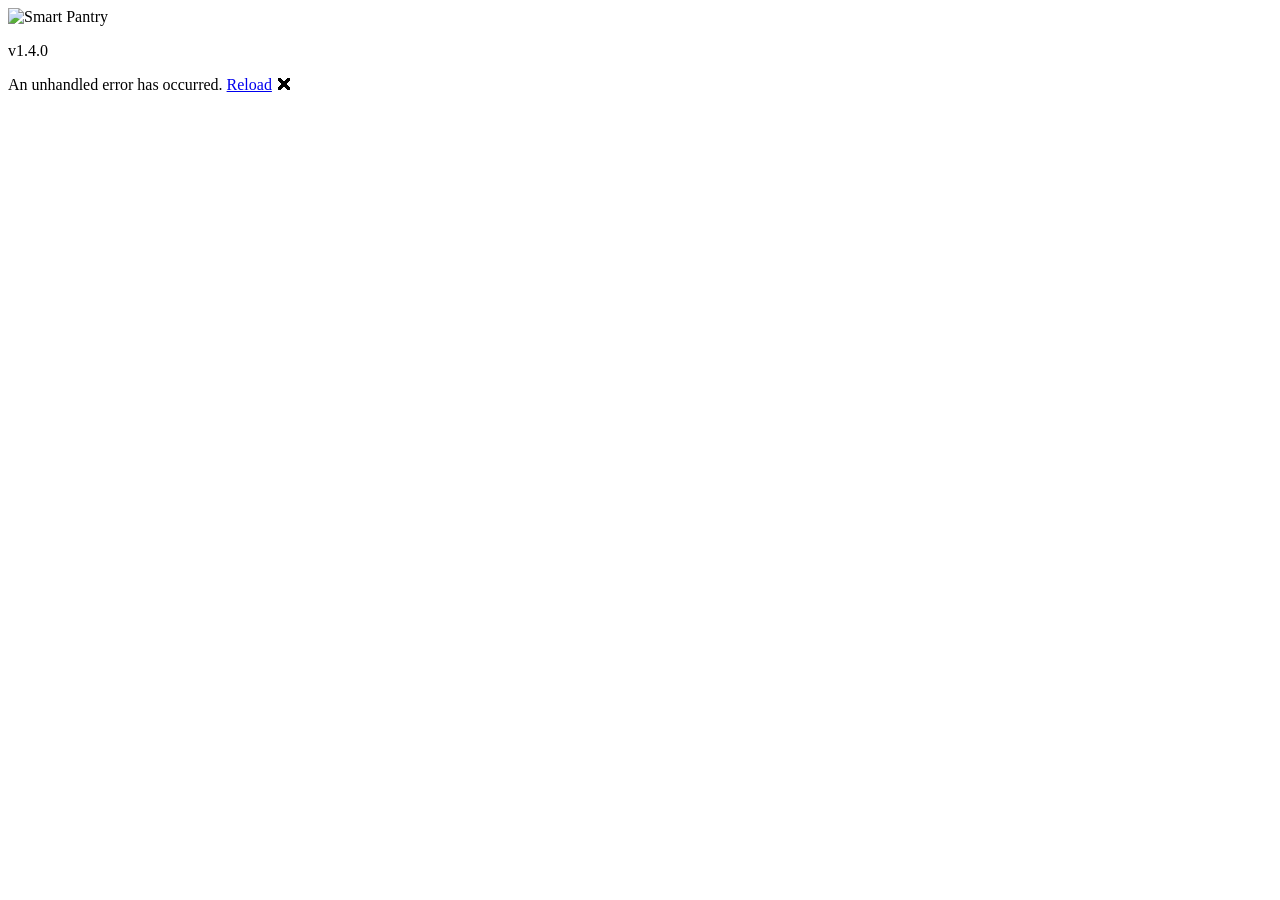
==== src/Client/wwwroot/index.html @ 6e3c871b "chore(release): v1.4.0 — version bump, changelog" ====
<!DOCTYPE html>
<html lang="en">

<head>
    <meta charset="utf-8" />
    <meta name="viewport" content="width=device-width, initial-scale=1.0, viewport-fit=cover" />
    <meta name="color-scheme" content="light dark" />
    <meta name="theme-color" media="(prefers-color-scheme: light)" content="#fafafa" />
    <meta name="theme-color" media="(prefers-color-scheme: dark)" content="#000000" />
    <meta name="mobile-web-app-capable" content="yes" />
    <meta name="apple-mobile-web-app-capable" content="yes" />
    <meta name="apple-mobile-web-app-status-bar-style" content="black-translucent" />
    <meta name="apple-mobile-web-app-title" content="Smart Pantry" />
    <title>Smart Pantry</title>
    <base href="/" />
    <link rel="preload" id="webassembly" />
    <link rel="stylesheet" href="css/app.css" />
    <link rel="stylesheet" href="css/tailwind.min.css" />
    <link rel="stylesheet" href="_content/BlazorBlueprint.Components/blazorblueprint.css" />
    <link rel="stylesheet" href="Client.styles.css" />
    <link rel="manifest" href="manifest.webmanifest" />
    <link rel="icon" type="image/png" href="favicon-96x96.png" sizes="96x96" />
    <link rel="icon" type="image/svg+xml" href="favicon.svg" />
    <link rel="shortcut icon" href="favicon.ico" />
    <link rel="apple-touch-icon" sizes="180x180" href="apple-touch-icon.png" />
    <link rel="apple-touch-icon" sizes="512x512" href="icon-512.png" />
    <link rel="apple-touch-icon" sizes="192x192" href="icon-192.png" />
    <script type="importmap"></script>
    <script src="_content/BlazorBlueprint.Components/js/theme-init.js"></script>
</head>

<body>
    <div id="app">
        <div class="relative min-h-dvh flex flex-col items-center justify-center">
            <div class="flex flex-col items-center justify-center h-full w-full">
                <img src="icon-192.png" alt="Smart Pantry" class="w-20 h-20 rounded-xl mb-4" />
                <div class="loading-progress-text text-center text-muted-foreground text-sm"></div>
            </div>
            <p class="absolute bottom-4 text-xs text-muted-foreground">v1.4.0</p>
        </div>
    </div>

    <div id="blazor-error-ui">
        An unhandled error has occurred.
        <a href="." class="reload">Reload</a>
        <span class="dismiss">🗙</span>
    </div>
    <script src="_content/Bit.Butil/bit-butil.js"></script>
    <script src="_framework/blazor.webassembly.js"></script>
    <script>navigator.serviceWorker.register('service-worker.js', { updateViaCache: 'none' });</script>
</body>

</html>
---- src/Client/wwwroot/css/app.css ----
h1:focus {
    outline: none;
}

.valid.modified:not([type=checkbox]) {
    outline: 1px solid #26b050;
}

.invalid {
    outline: 1px solid red;
}

.validation-message {
    color: red;
}

#blazor-error-ui {
    color-scheme: light only;
    background: lightyellow;
    bottom: 0;
    box-shadow: 0 -1px 2px rgba(0, 0, 0, 0.2);
    box-sizing: border-box;
    display: none;
    left: 0;
    padding: 0.6rem 1.25rem 0.7rem 1.25rem;
    position: fixed;
    width: 100%;
    z-index: 1000;
}

#blazor-error-ui .dismiss {
    cursor: pointer;
    position: absolute;
    right: 0.75rem;
    top: 0.5rem;
}

.blazor-error-boundary {
    background: url([data-uri]) no-repeat 1rem/1.8rem, #b32121;
    padding: 1rem 1rem 1rem 3.7rem;
    color: white;
}

.blazor-error-boundary::after {
    content: "An error has occurred."
}

.loading-progress {
    position: absolute;
    display: block;
    width: 8rem;
    height: 8rem;
    inset: 20vh 0 auto 0;
    margin: 0 auto 0 auto;
}

.loading-progress circle {
    fill: none;
    stroke: #e0e0e0;
    stroke-width: 0.6rem;
    transform-origin: 50% 50%;
    transform: rotate(-90deg);
}

.loading-progress circle:last-child {
    stroke: #1b6ec2;
    stroke-dasharray: calc(3.141 * var(--blazor-load-percentage, 0%) * 0.8), 500%;
    transition: stroke-dasharray 0.05s ease-in-out;
}


.loading-progress-text:after {
    content: var(--blazor-load-percentage-text, "Loading");
}

/* The sheet handle row starts a drag anywhere along its width.
   This must live in global CSS: Blazor scopes component stylesheets to their
   own component's markup. Interactive children are excluded in JS, so buttons
   and fields keep working. */
[data-sheet-drag] {
    touch-action: none;
    cursor: grab;
    user-select: none;
    -webkit-user-select: none;
}
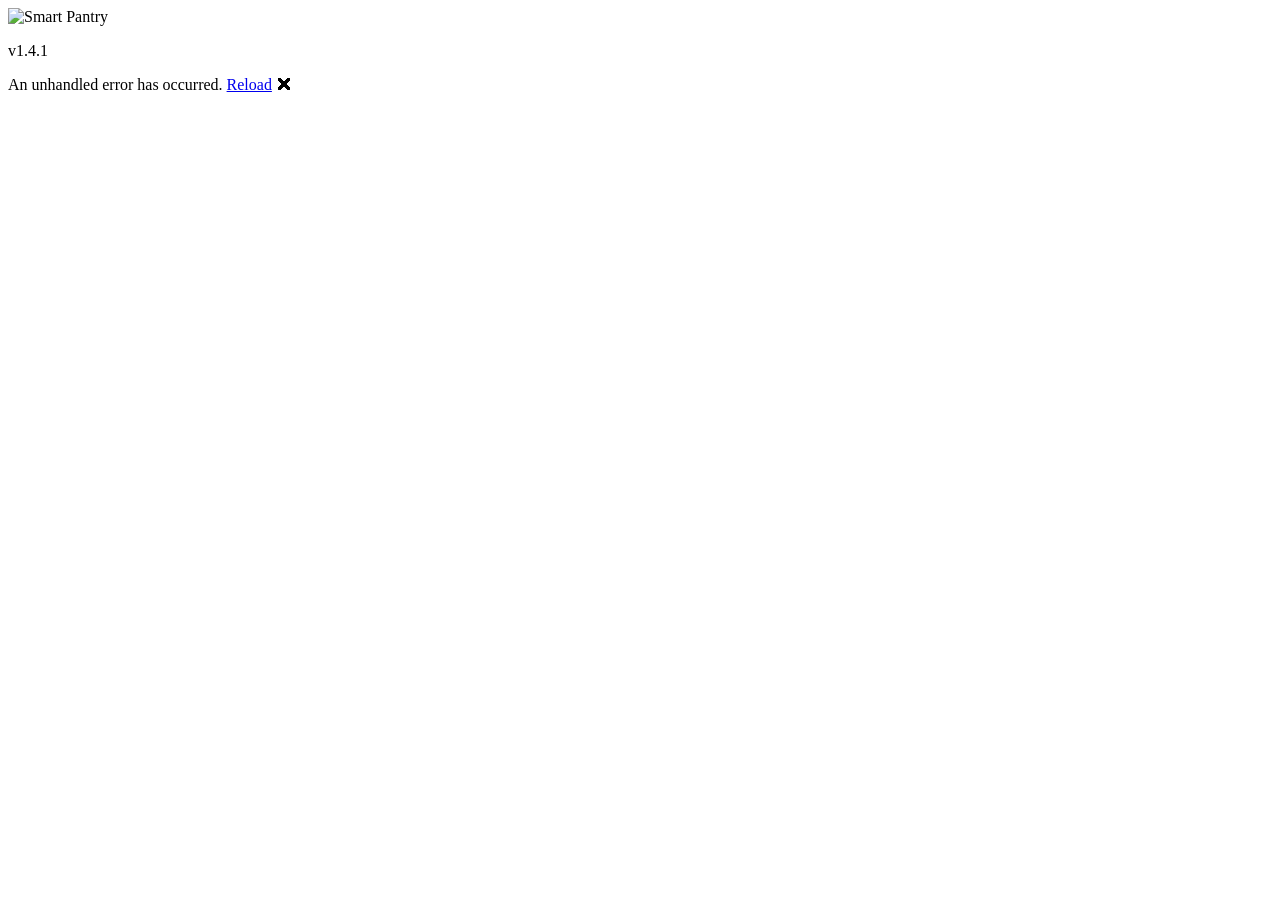
==== commit 74a28deb: "chore(release): splash version, changelog and version 1.4.1" ====
--- a/src/Client/wwwroot/index.html
+++ b/src/Client/wwwroot/index.html
@@ -36,7 +36,7 @@
                 <img src="icon-192.png" alt="Smart Pantry" class="w-20 h-20 rounded-xl mb-4" />
                 <div class="loading-progress-text text-center text-muted-foreground text-sm"></div>
             </div>
-            <p class="absolute bottom-4 text-xs text-muted-foreground">v1.4.0</p>
+            <p class="absolute bottom-4 text-xs text-muted-foreground">v1.4.1</p>
         </div>
     </div>
 
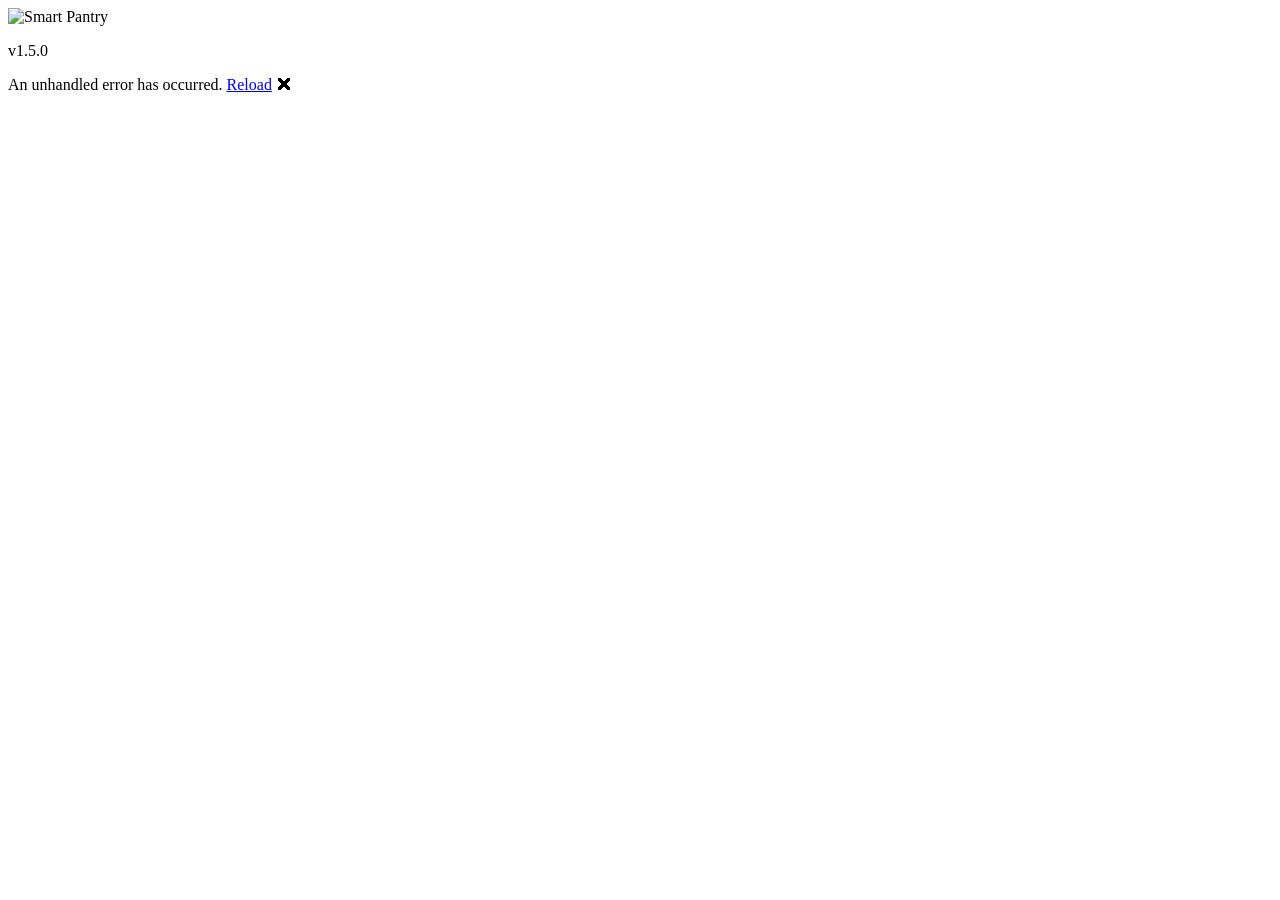
==== commit 261b4bce: "chore(release): splash version, changelog and version 1.5.0" ====
--- a/src/Client/wwwroot/index.html
+++ b/src/Client/wwwroot/index.html
@@ -23,8 +23,6 @@
     <link rel="icon" type="image/svg+xml" href="favicon.svg" />
     <link rel="shortcut icon" href="favicon.ico" />
     <link rel="apple-touch-icon" sizes="180x180" href="apple-touch-icon.png" />
-    <link rel="apple-touch-icon" sizes="512x512" href="icon-512.png" />
-    <link rel="apple-touch-icon" sizes="192x192" href="icon-192.png" />
     <script type="importmap"></script>
     <script src="_content/BlazorBlueprint.Components/js/theme-init.js"></script>
 </head>
@@ -36,7 +34,7 @@
                 <img src="icon-192.png" alt="Smart Pantry" class="w-20 h-20 rounded-xl mb-4" />
                 <div class="loading-progress-text text-center text-muted-foreground text-sm"></div>
             </div>
-            <p class="absolute bottom-4 text-xs text-muted-foreground">v1.4.1</p>
+            <p class="absolute bottom-4 text-xs text-muted-foreground">v1.5.0</p>
         </div>
     </div>
 
--- a/src/Client/wwwroot/css/app.css
+++ b/src/Client/wwwroot/css/app.css
@@ -73,6 +73,19 @@
     content: var(--blazor-load-percentage-text, "Loading");
 }
 
+/* Shared scrollable sheet/page body region (item spacing stays per use).
+   Plain CSS (not a Tailwind component): app.css is served as-is. */
+.sheet-scroll {
+    flex: 1 1 0%;
+    min-height: 0;
+    overflow-y: auto;
+    overscroll-behavior: contain;
+    touch-action: pan-y;
+    padding-top: 0.25rem;
+    padding-bottom: 0.25rem;
+    padding-right: 0.25rem;
+}
+
 /* The sheet handle row starts a drag anywhere along its width.
    This must live in global CSS: Blazor scopes component stylesheets to their
    own component's markup. Interactive children are excluded in JS, so buttons
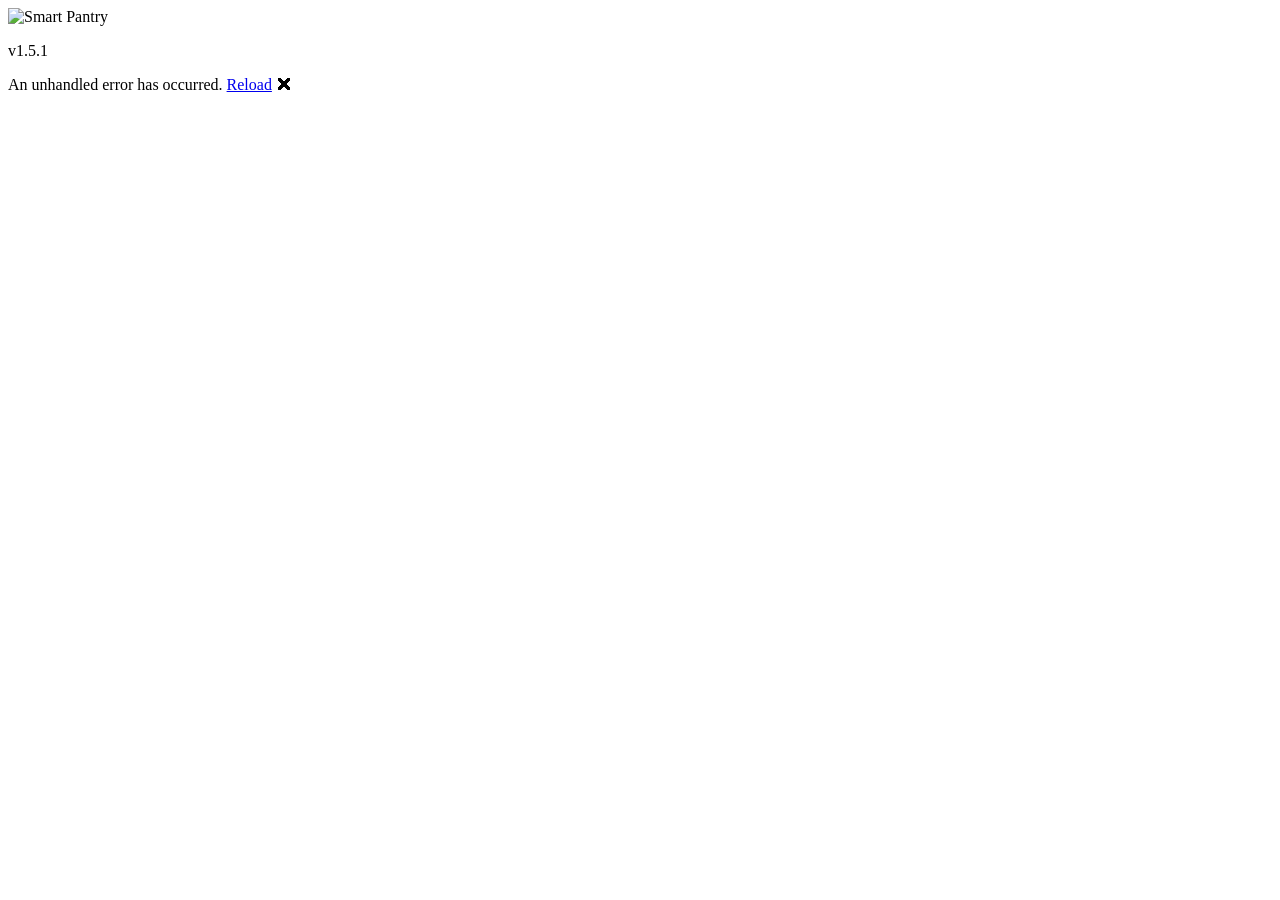
==== commit afcc2afb: "chore(release): splash version, changelog and version 1.5.1" ====
--- a/src/Client/wwwroot/index.html
+++ b/src/Client/wwwroot/index.html
@@ -34,7 +34,7 @@
                 <img src="icon-192.png" alt="Smart Pantry" class="w-20 h-20 rounded-xl mb-4" />
                 <div class="loading-progress-text text-center text-muted-foreground text-sm"></div>
             </div>
-            <p class="absolute bottom-4 text-xs text-muted-foreground">v1.5.0</p>
+            <p class="absolute bottom-4 text-xs text-muted-foreground">v1.5.1</p>
         </div>
     </div>
 
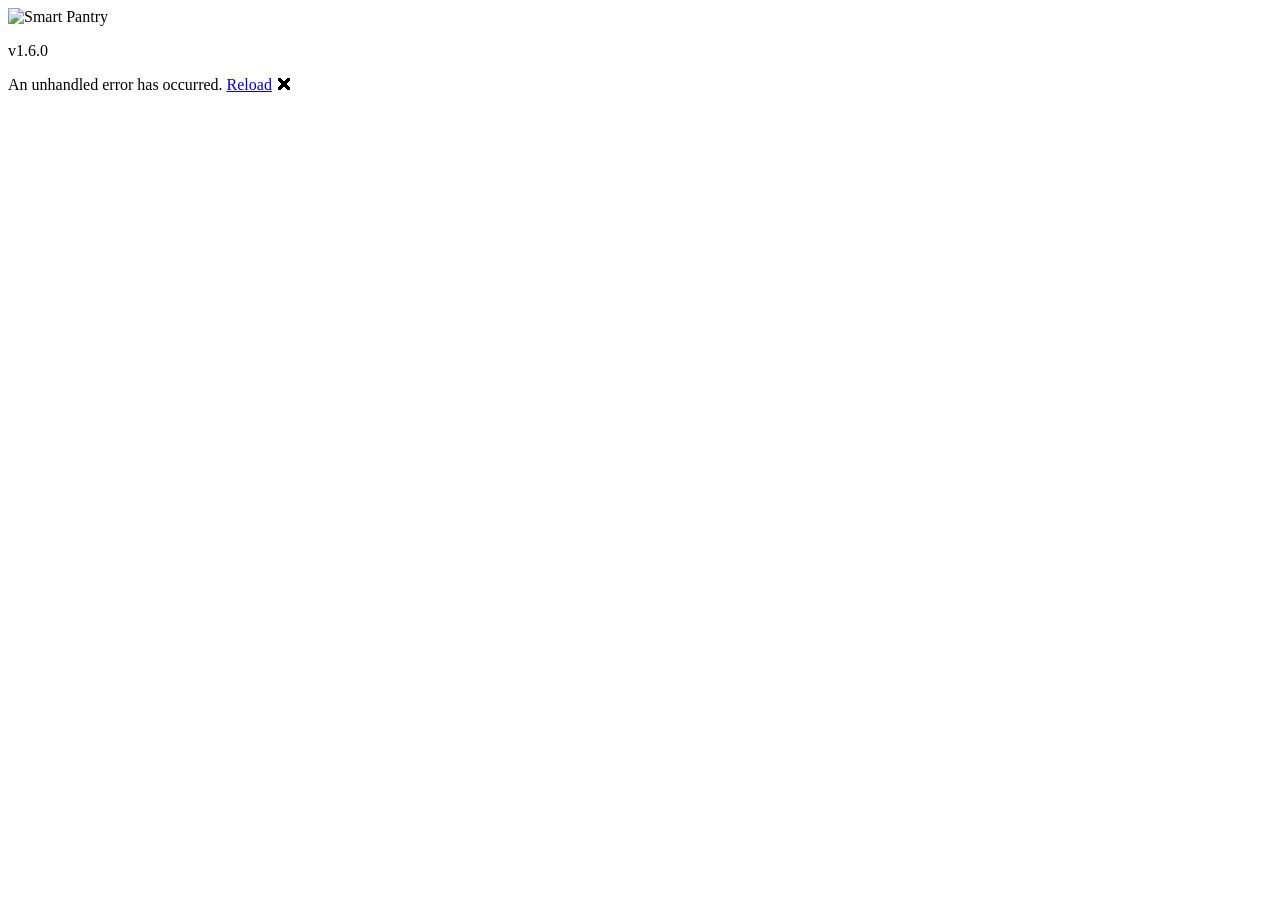
==== commit cf06c17f: "chore(release): splash version, changelog and version 1.6.0" ====
--- a/src/Client/wwwroot/index.html
+++ b/src/Client/wwwroot/index.html
@@ -34,7 +34,7 @@
                 <img src="icon-192.png" alt="Smart Pantry" class="w-20 h-20 rounded-xl mb-4" />
                 <div class="loading-progress-text text-center text-muted-foreground text-sm"></div>
             </div>
-            <p class="absolute bottom-4 text-xs text-muted-foreground">v1.5.1</p>
+            <p class="absolute bottom-4 text-xs text-muted-foreground">v1.6.0</p>
         </div>
     </div>
 
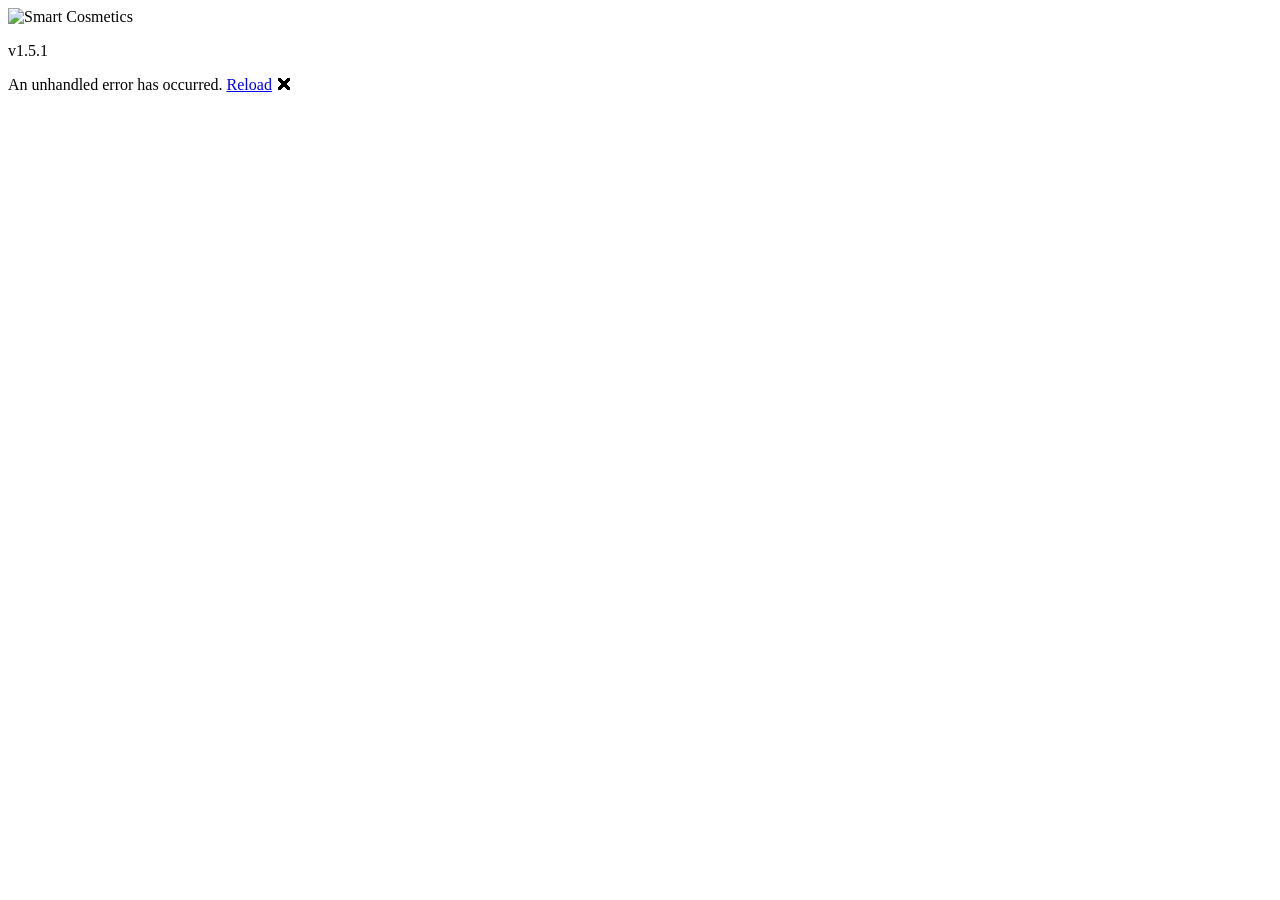
==== commit ba85dae2: "feat!: convert food pantry app into cosmetics app Replace the food domain with an equivalent cosmeti" ====
--- a/src/Client/wwwroot/index.html
+++ b/src/Client/wwwroot/index.html
@@ -10,8 +10,8 @@
     <meta name="mobile-web-app-capable" content="yes" />
     <meta name="apple-mobile-web-app-capable" content="yes" />
     <meta name="apple-mobile-web-app-status-bar-style" content="black-translucent" />
-    <meta name="apple-mobile-web-app-title" content="Smart Pantry" />
-    <title>Smart Pantry</title>
+    <meta name="apple-mobile-web-app-title" content="Smart Cosmetics" />
+    <title>Smart Cosmetics</title>
     <base href="/" />
     <link rel="preload" id="webassembly" />
     <link rel="stylesheet" href="css/app.css" />
@@ -31,10 +31,10 @@
     <div id="app">
         <div class="relative min-h-dvh flex flex-col items-center justify-center">
             <div class="flex flex-col items-center justify-center h-full w-full">
-                <img src="icon-192.png" alt="Smart Pantry" class="w-20 h-20 rounded-xl mb-4" />
+                <img src="icon-192.png" alt="Smart Cosmetics" class="w-20 h-20 rounded-xl mb-4" />
                 <div class="loading-progress-text text-center text-muted-foreground text-sm"></div>
             </div>
-            <p class="absolute bottom-4 text-xs text-muted-foreground">v1.6.0</p>
+            <p class="absolute bottom-4 text-xs text-muted-foreground">v1.5.1</p>
         </div>
     </div>
 
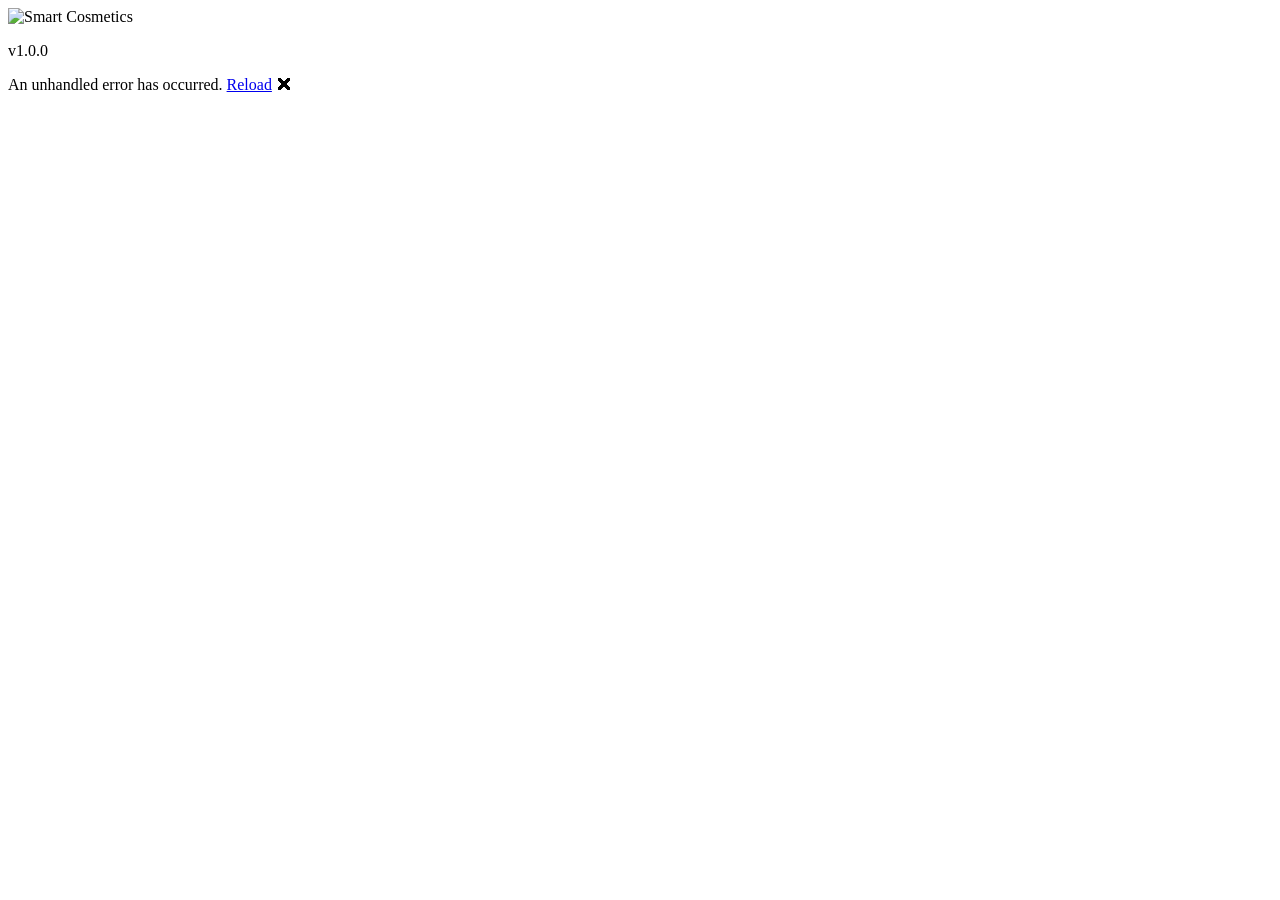
==== commit 6985878a: "chore(branding): new cosmetics icon, same iconography family Vanity tray holding a perfume bottle, s" ====
--- a/src/Client/wwwroot/index.html
+++ b/src/Client/wwwroot/index.html
@@ -34,7 +34,7 @@
                 <img src="icon-192.png" alt="Smart Cosmetics" class="w-20 h-20 rounded-xl mb-4" />
                 <div class="loading-progress-text text-center text-muted-foreground text-sm"></div>
             </div>
-            <p class="absolute bottom-4 text-xs text-muted-foreground">v1.5.1</p>
+            <p class="absolute bottom-4 text-xs text-muted-foreground">v1.0.0</p>
         </div>
     </div>
 
